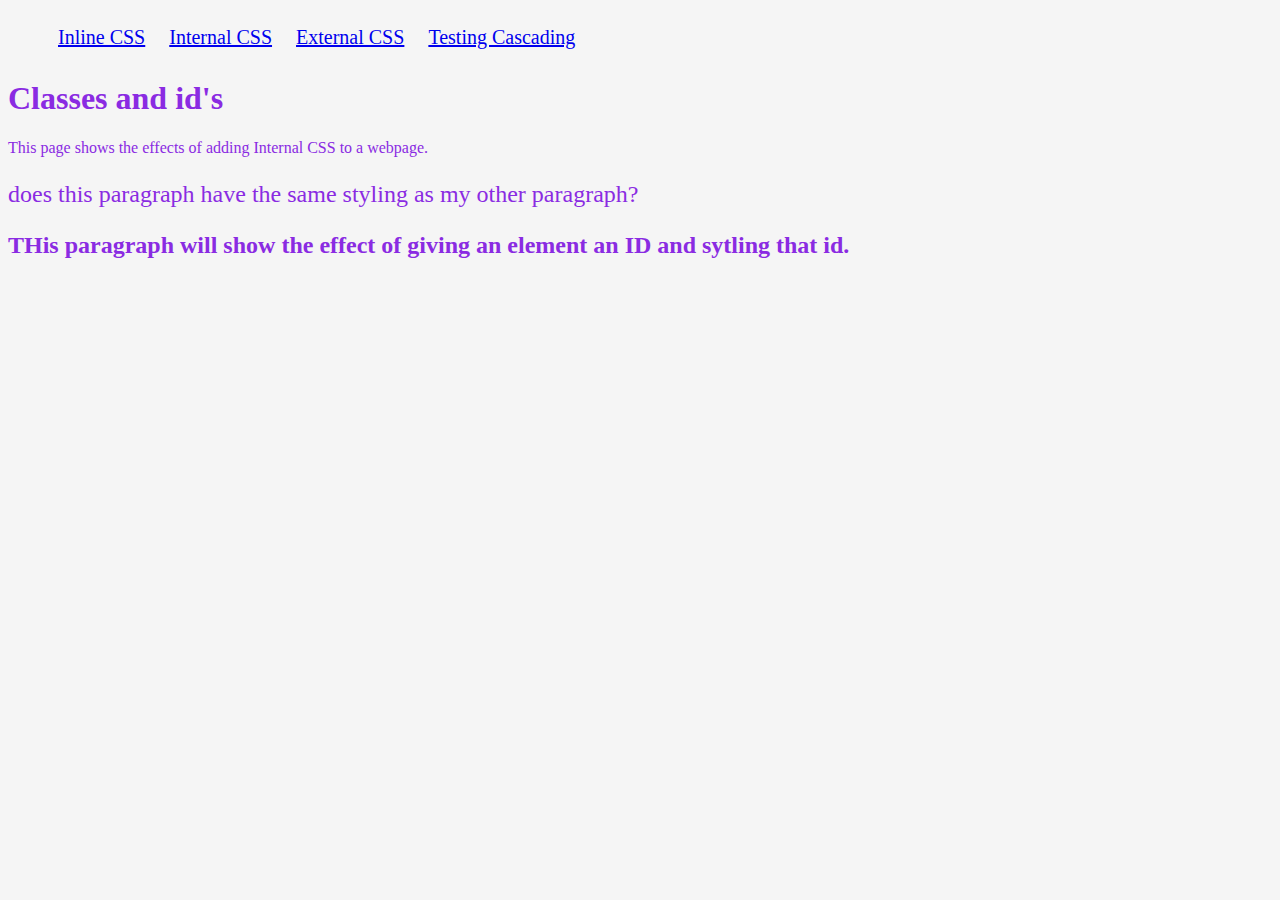
==== classes-and-ids.html @ 9bee6b8c "Divs and Spans" ====
<!DOCTYPE html>
<html lang="en">
  <head>
    <meta charset="UTF-8" />
    <meta http-equiv="X-UA-Compatible" content="IE=edge" />
    <meta name="viewport" content="width=device-width, initial-scale=1.0" />
    <title>Classes and Id's</title>
    <style>
      body {
        background-color: whitesmoke;
        color: blueviolet;
      }
      /*
      this styles every ul that is inside the nav (due to descendant selectors)
      to have no bullet points beside each list item in the ul.
      */
      nav ul {
        list-style: none;
      }
      /*
      this styles every list item in the ul that is in the nav to have 10 px of margin
      and a font size of 20px.
      */
      nav ul li {
        display: inline-block;
        margin: 10px;
        font-size: 20px;
      }
      /*
      this styles the multiple elements with a class of nav-link to have
      4px of margin, a 2px border that is solid black line, padding of 5px,
      a background color of #191970, and a font color #f5f5ff.
      */
      .navlink {
        margin: 4px;
        border: 2px solid black;
        padding: 5px;

        background-color: #191970;
        color: #f5f5ff;
      }

      p {
        font-size: 24px;
      }
      /*
      This styles the one element with an element with an ID styled-by-id to use the Georgia to use the
      Georfia font. If the Georgia font cannot be used, it uses Times New Roman.
      If times new roman cannot be used, Cambria is used. If Cambria cannot be used, the default serif font
      built into the browser is used. it also styles the text to be bolded.
      */
      #styled-by-id {
        font-family: Georgia, "Times New Roman", Times, Cambria serif;
        font-weight: bold;
      }
    </style>
  </head>

  <body>
    <nav>
      <ul>
        <li><a href="Index.html">Inline CSS</a></li>
        <li><a href="internal-css.html">Internal CSS</a></li>
        <li><a href="external-css.html">External CSS</a></li>
        <li>
          <a href="testing-and-cascading.html" class="nav-link">
            Testing Cascading
          </a>
        </li>
        <li></li>
      </ul>
    </nav>

    <main>
      <h1>Classes and id's</h1>

      <page>
        This page shows the effects of adding Internal CSS to a webpage.
      </page>

      <p>does this paragraph have the same styling as my other paragraph?</p>

      <p id="styled-by-id">
        THis paragraph will show the effect of giving an element an ID and
        sytling that id.
      </p>
    </main>
  </body>
</html>
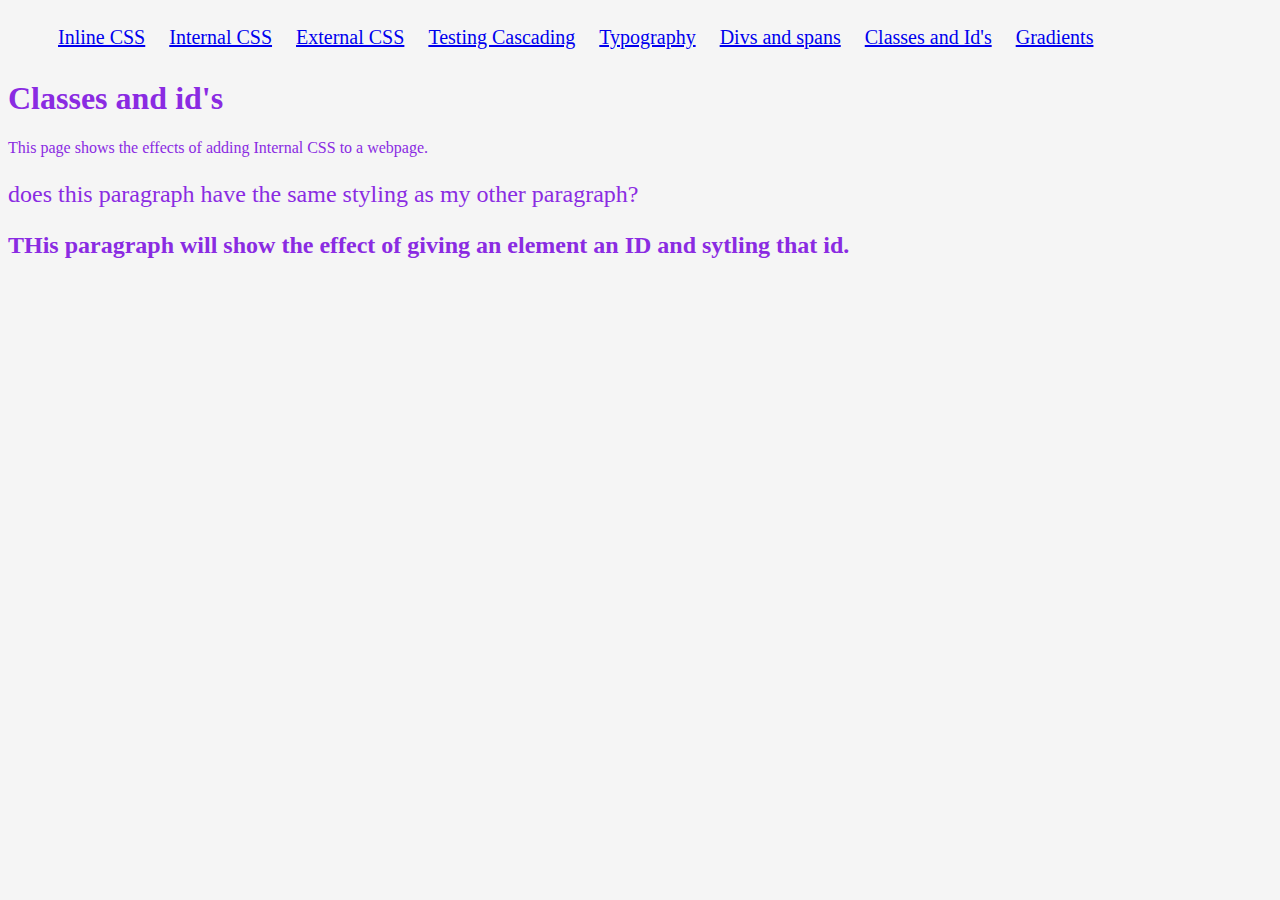
==== commit ba2ae868: "transform webpage" ====
--- a/classes-and-ids.html
+++ b/classes-and-ids.html
@@ -67,7 +67,10 @@
             Testing Cascading
           </a>
         </li>
-        <li></li>
+        <li><a href="typography.html">Typography</a></li>
+        <li><a href="div-and-span.html"> Divs and spans</a></li>
+        <li><a href="classes-and-ids.html">Classes and Id's</a></li>
+        <li><a href="Gradients.html">Gradients</a></li>
       </ul>
     </nav>
 
